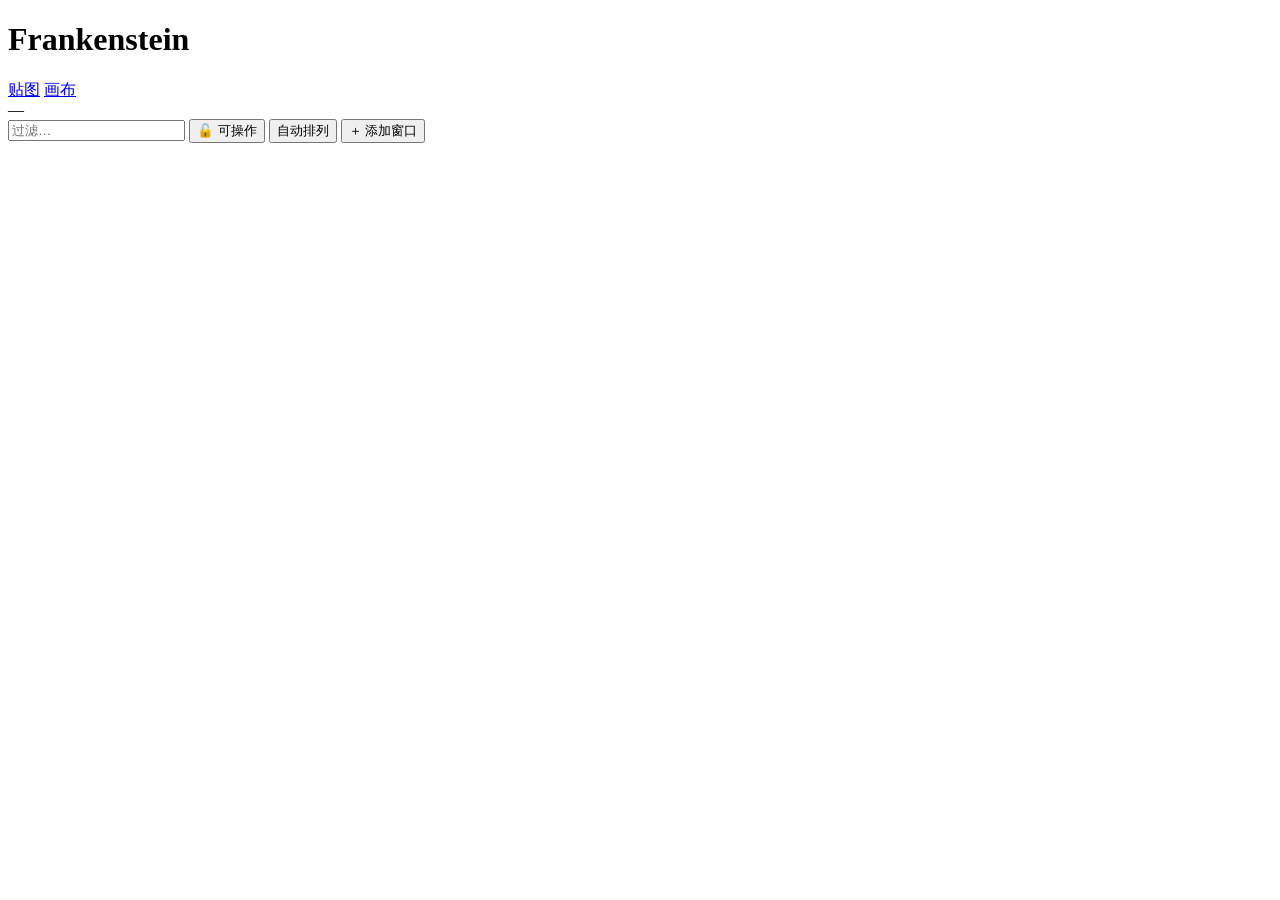
==== assets/html/canvas.html @ b46d735c "refactor: 重命名为 Frankenstein，目录分层 项目改名：Window Dashboard -> Frankenstein（缝合怪）  目录结构:   src/frankenstei" ====
<!doctype html>
<html lang="zh-CN">
<head>
<meta charset="utf-8">
<meta name="viewport" content="width=device-width, initial-scale=1">
<title>画布模式 · Frankenstein</title>
<link rel="icon" href="data:image/svg+xml,%3Csvg xmlns='http://www.w3.org/2000/svg' viewBox='0 0 16 16'%3E%3Crect width='16' height='16' rx='4' fill='%234c8dff'/%3E%3Crect x='3' y='4' width='5' height='3.5' rx='1' fill='%23fff'/%3E%3Crect x='9.5' y='4' width='3.5' height='3.5' rx='1' fill='%23fff' opacity='.7'/%3E%3Crect x='3' y='9' width='3.5' height='3.5' rx='1' fill='%23fff' opacity='.7'/%3E%3Crect x='8' y='9' width='5' height='3.5' rx='1' fill='%23fff'/%3E%3C/svg%3E">
<link rel="stylesheet" href="/static/css/style.css">
<link rel="stylesheet" href="/static/css/canvas.css">
</head>
<body class="canvas-mode">
  <header class="topbar">
    <div class="brand">
      <span class="logo" aria-hidden="true"></span>
      <h1>Frankenstein</h1>
      <nav class="mode-switch" aria-label="模式">
        <a href="/pins">贴图</a>
        <a href="/" class="on">画布</a>
      </nav>
      <span class="chip" id="platform">—</span>
    </div>
    <div class="actions">
      <input id="filter" class="filter" type="search" placeholder="过滤…" autocomplete="off">
      <button id="btn-lock" class="btn" title="锁定后点击不再回传原窗口">🔓 可操作</button>
      <button id="btn-arrange" class="btn" title="按网格重新排列所有面板">自动排列</button>
      <button id="btn-add" class="btn primary">＋ 添加窗口</button>
    </div>
  </header>

  <main id="canvas" class="canvas" aria-live="polite"></main>

  <div id="empty" class="canvas-empty" hidden>
    <p>画布还是空的。</p>
    <p class="muted">点「＋ 添加窗口」，选一个进程的某一块区域放上来。</p>
    <button class="btn primary" id="btn-add-2">＋ 添加窗口</button>
  </div>

  <!-- 添加窗口弹窗 -->
  <div id="modal" class="modal" hidden>
    <div class="modal-box">
      <div class="modal-head">
        <h2>添加窗口</h2>
        <button class="btn" data-close="1">关闭</button>
      </div>
      <div class="modal-body">
        <div class="col">
          <div class="col-head">进程窗口</div>
          <input id="win-filter" class="filter" style="margin:8px;" type="search" placeholder="过滤标题 / 进程…" autocomplete="off">
          <ul id="win-list" class="win-list-compact"></ul>
        </div>
        <div class="col">
          <div class="col-head" id="pick-title">选一个窗口</div>
          <div class="pick-stage" id="pick-stage">
            <div class="pick-empty">左侧点选一个窗口，这里显示它的截图</div>
            <div id="pick-shot" class="pick-shot" hidden>
              <img id="pick-img" alt="" draggable="false">
              <div id="pick-sel" class="pick-sel" hidden></div>
            </div>
          </div>
        </div>
      </div>
      <div class="modal-foot">
        <span class="hint" id="pick-hint">在截图上拖拽框出要显示的区域</span>
        <span class="grow"></span>
        <button class="btn" data-close="1">取消</button>
        <button class="btn primary" id="btn-create" disabled>创建面板</button>
      </div>
    </div>
  </div>

  <div id="toast" class="toast" hidden></div>
  <script src="/static/js/canvas.js"></script>
</body>
</html>
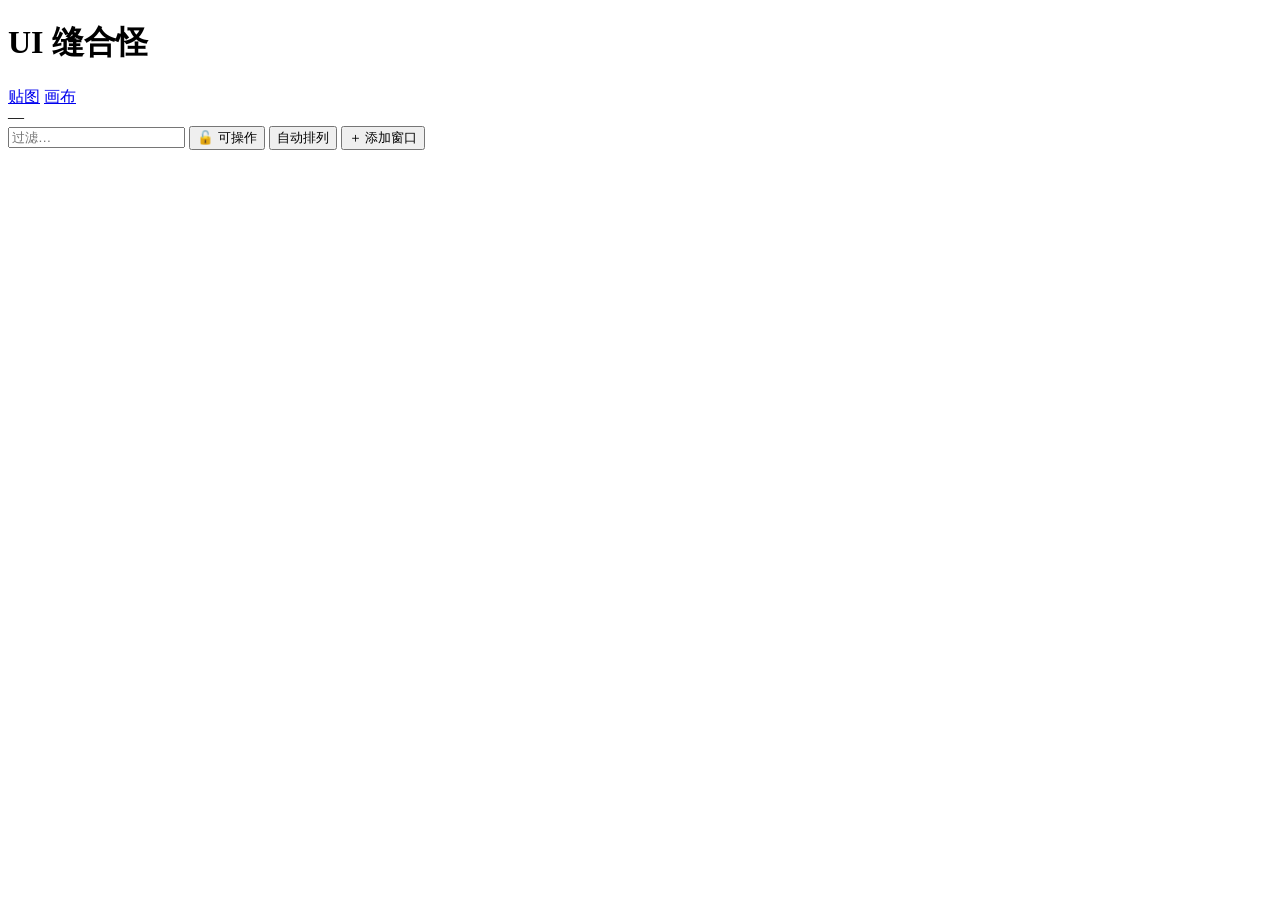
==== commit 04fe951c: "refactor: 项目更名为 UI 缝合怪 / ui-frankenstein - 仓库名 frankenstein -> ui-frankenstein，并设为 public - 可执行文件 di" ====
--- a/assets/html/canvas.html
+++ b/assets/html/canvas.html
@@ -3,7 +3,7 @@
 <head>
 <meta charset="utf-8">
 <meta name="viewport" content="width=device-width, initial-scale=1">
-<title>画布模式 · Frankenstein</title>
+<title>画布模式 · UI 缝合怪</title>
 <link rel="icon" href="data:image/svg+xml,%3Csvg xmlns='http://www.w3.org/2000/svg' viewBox='0 0 16 16'%3E%3Crect width='16' height='16' rx='4' fill='%234c8dff'/%3E%3Crect x='3' y='4' width='5' height='3.5' rx='1' fill='%23fff'/%3E%3Crect x='9.5' y='4' width='3.5' height='3.5' rx='1' fill='%23fff' opacity='.7'/%3E%3Crect x='3' y='9' width='3.5' height='3.5' rx='1' fill='%23fff' opacity='.7'/%3E%3Crect x='8' y='9' width='5' height='3.5' rx='1' fill='%23fff'/%3E%3C/svg%3E">
 <link rel="stylesheet" href="/static/css/style.css">
 <link rel="stylesheet" href="/static/css/canvas.css">
@@ -12,7 +12,7 @@
   <header class="topbar">
     <div class="brand">
       <span class="logo" aria-hidden="true"></span>
-      <h1>Frankenstein</h1>
+      <h1>UI 缝合怪</h1>
       <nav class="mode-switch" aria-label="模式">
         <a href="/pins">贴图</a>
         <a href="/" class="on">画布</a>
